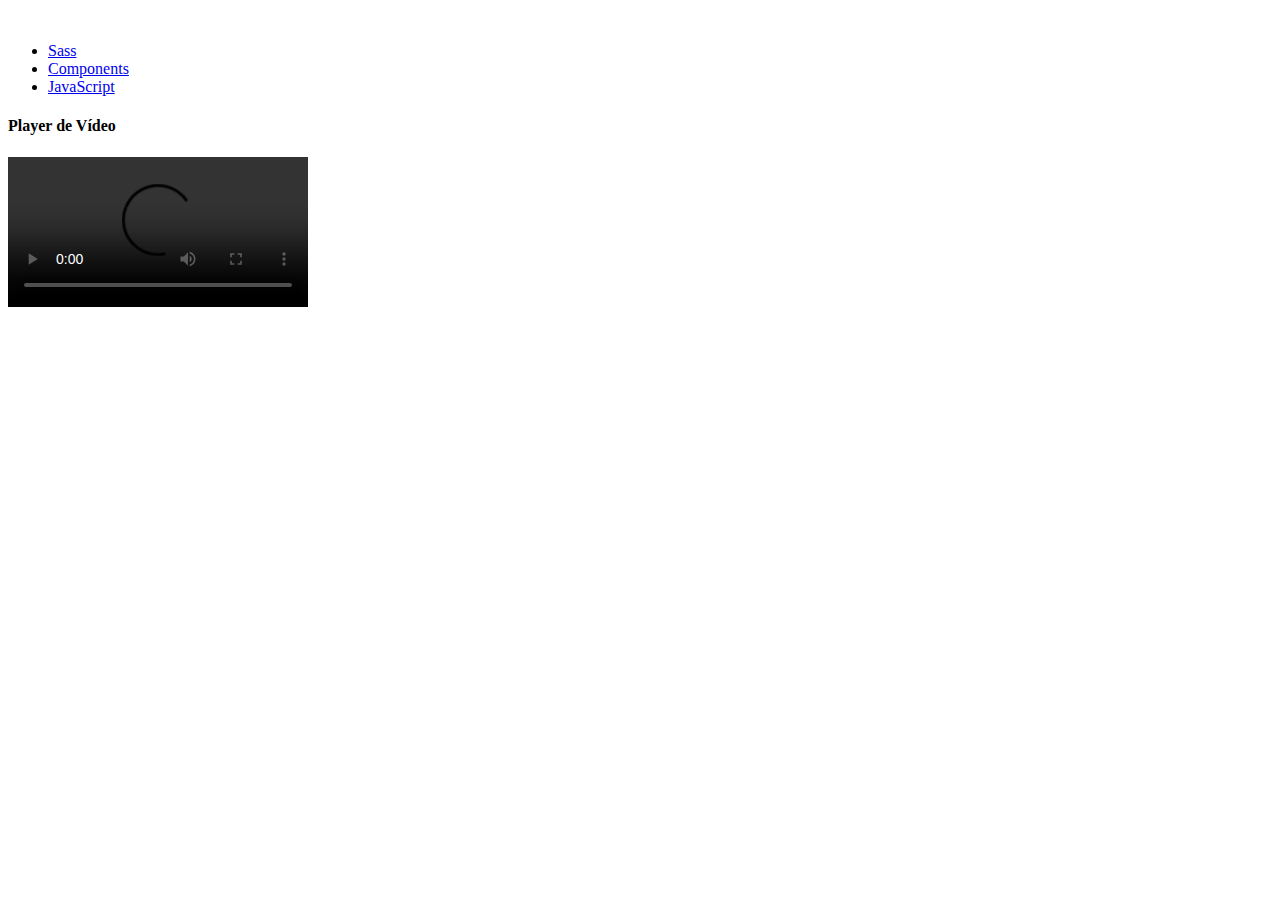
==== src/main/resources/templates/player.html @ 8093b7d5 "Criado player em outra pagina" ====
<!DOCTYPE html>
<html lang="pt"
      xmlns:th="http://www.thymeleaf.org"
      xmlns:layout="http://www.ultraq.net.nz/thymeleaf/layout"
      layout:decorate="~{layout}">
<head>
    <meta charset="UTF-8"/>
    <title>Página Inicial</title>
</head>

<body>
<header layout:fragment="menu-navbar">
    <nav>
        <div class="nav-wrapper purple lighten-3">
            <a class="brand-logo center"><img class="materialboxed" width="140" th:src="@{/img/homeflix.png}"></a>
            <ul id="nav-mobile" class="left hide-on-med-and-down">
                <li><a href="sass.html">Sass</a></li>
                <li><a href="badges.html">Components</a></li>
                <li><a href="collapsible.html">JavaScript</a></li>
            </ul>
        </div>
    </nav>
</header>
<section layout:fragment="body">
    <div class="container">

    <div>
        <div class="container">
            <div class="row">
                <div class="col s12">
                    <h4>Player de Vídeo</h4>
                    <div class="video-container">
                        <video class="responsive-video" controls>
                            <source th:src="@{'/streaming/series/' + ${serie}}" type="video/mp4">
                            Seu navegador não suporta o elemento de vídeo.
                        </video>
                    </div>
                </div>
            </div>
        </div>
    </div>
    </div>

</section>


</body>

</html>
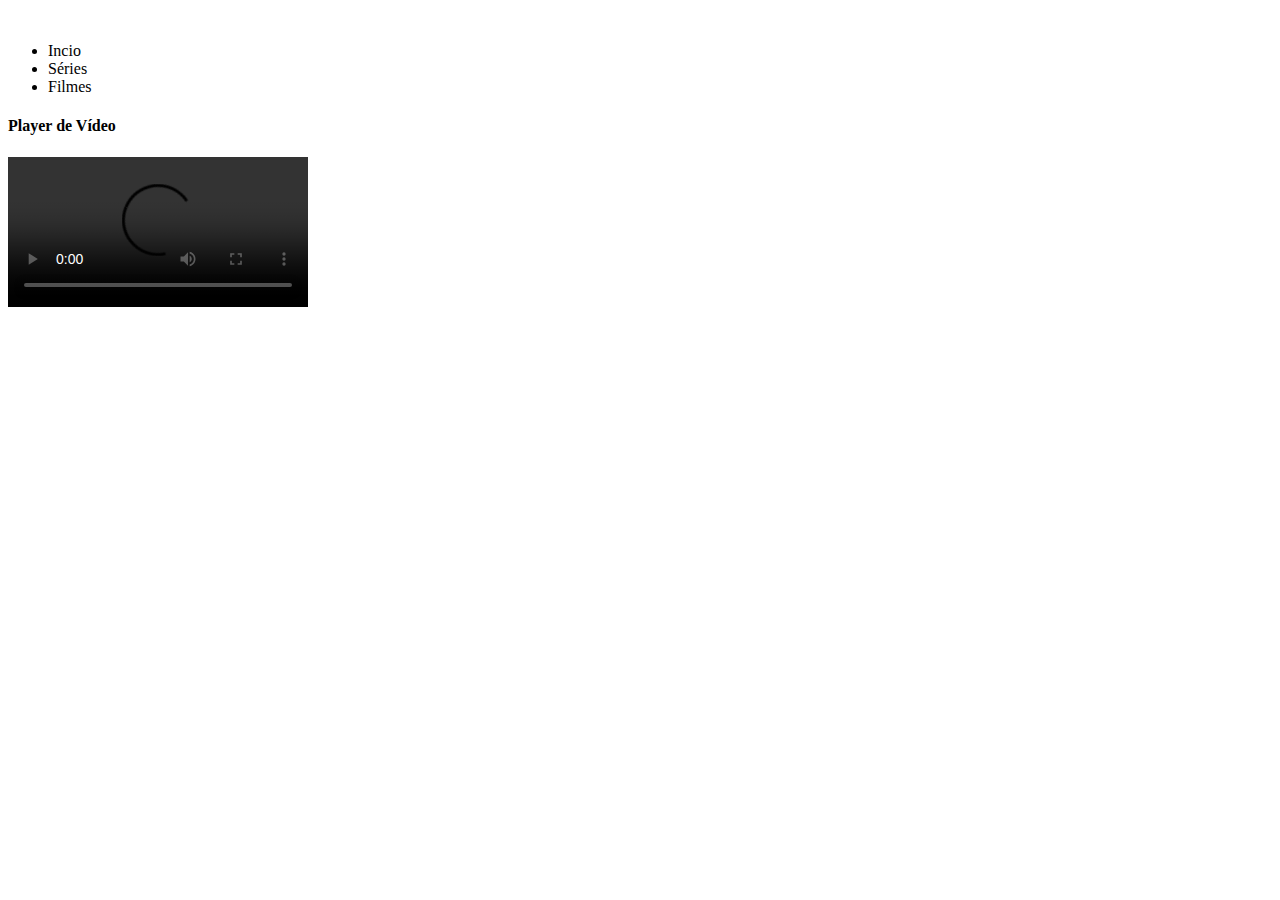
==== commit f1f6d05f: "Separado fluxo de séries" ====
--- a/src/main/resources/templates/player.html
+++ b/src/main/resources/templates/player.html
@@ -14,9 +14,9 @@
         <div class="nav-wrapper purple lighten-3">
             <a class="brand-logo center"><img class="materialboxed" width="140" th:src="@{/img/homeflix.png}"></a>
             <ul id="nav-mobile" class="left hide-on-med-and-down">
-                <li><a href="sass.html">Sass</a></li>
-                <li><a href="badges.html">Components</a></li>
-                <li><a href="collapsible.html">JavaScript</a></li>
+                <li><a th:href="@{/}">Incio</a></li>
+                <li><a th:href="@{/series}">Séries</a></li>
+                <li><a th:href="@{/films}">Filmes</a></li>
             </ul>
         </div>
     </nav>
@@ -31,7 +31,7 @@
                     <h4>Player de Vídeo</h4>
                     <div class="video-container">
                         <video class="responsive-video" controls>
-                            <source th:src="@{'/streaming/series/' + ${serie}}" type="video/mp4">
+                            <source th:src="@{'/streaming/' + ${videoName}}" type="video/mp4">
                             Seu navegador não suporta o elemento de vídeo.
                         </video>
                     </div>
